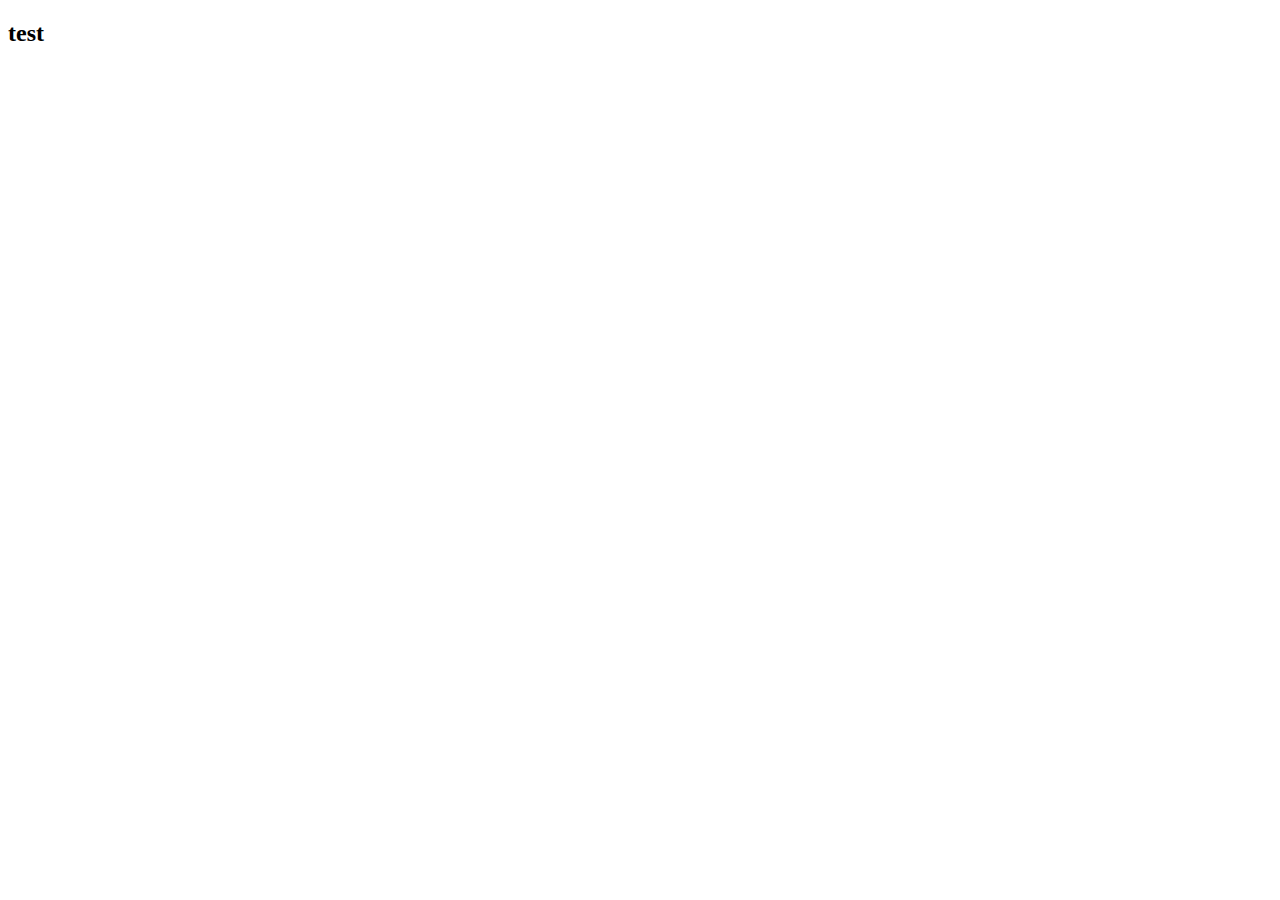
==== index.html @ 3f269a74 "just a test" ====
<!DOCTYPE html>
<html lang="en">
<head>
    <meta charset="UTF-8">
    <meta name="viewport" content="width=device-width, initial-scale=1.0">
    <link rel="stylesheet" href="style.css">
    <title>chaleng</title>
</head>
<body>
    <h2>
      test  
    </h2>



    <script src="script.js"></script>
</body>
</html>
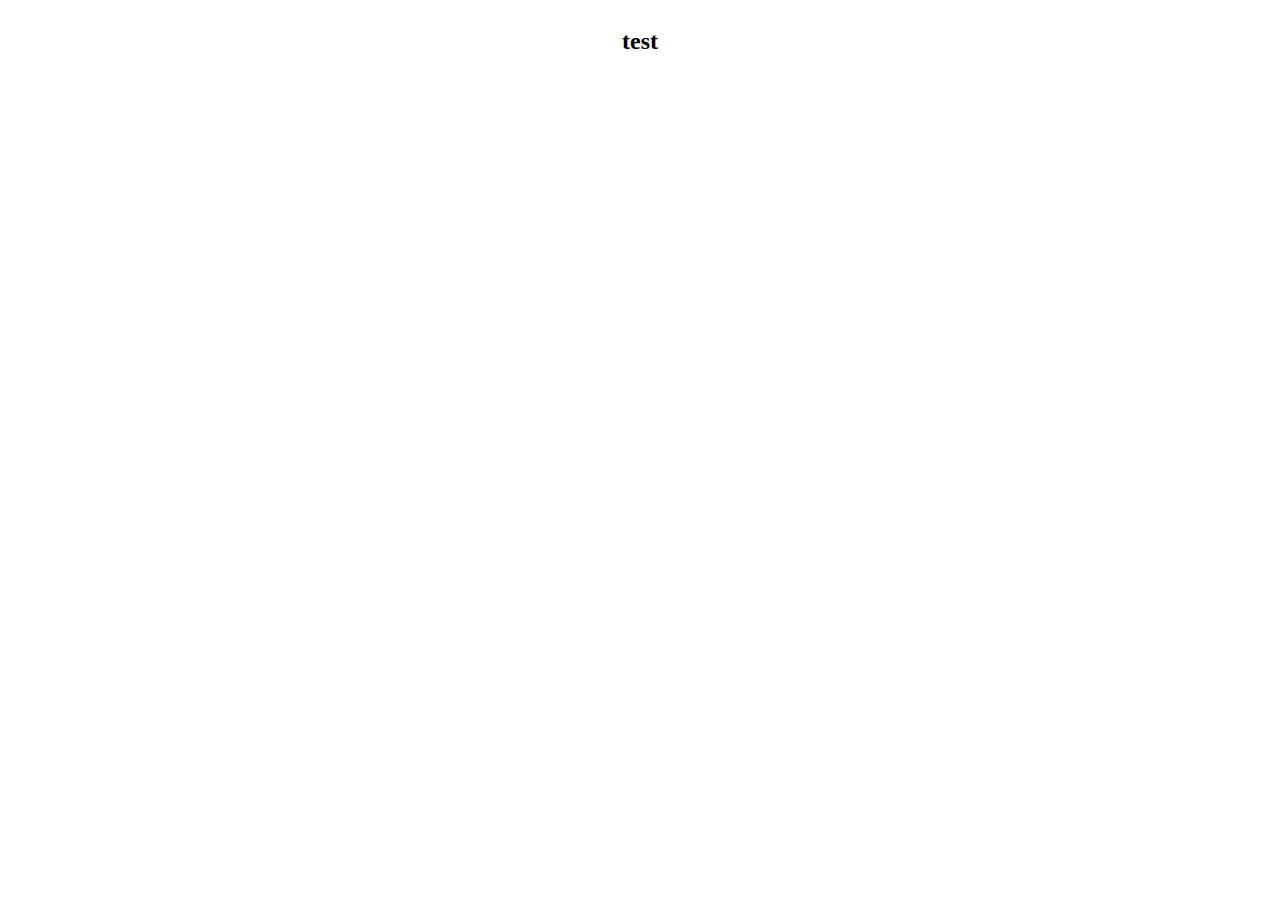
==== commit b602630e: "test.txt" ====
--- a/index.html
+++ b/index.html
@@ -7,12 +7,8 @@
     <title>chaleng</title>
 </head>
 <body>
-    <h2>
-      test  
+    <h2>test
     </h2>
-
-
-
-    <script src="script.js"></script>
+<script src="script.js"></script>
 </body>
 </html>--- a/style.css
+++ b/style.css
@@ -0,0 +1,6 @@
+body{
+    display: flex;
+    justify-self: center;
+    align-items: center;
+
+}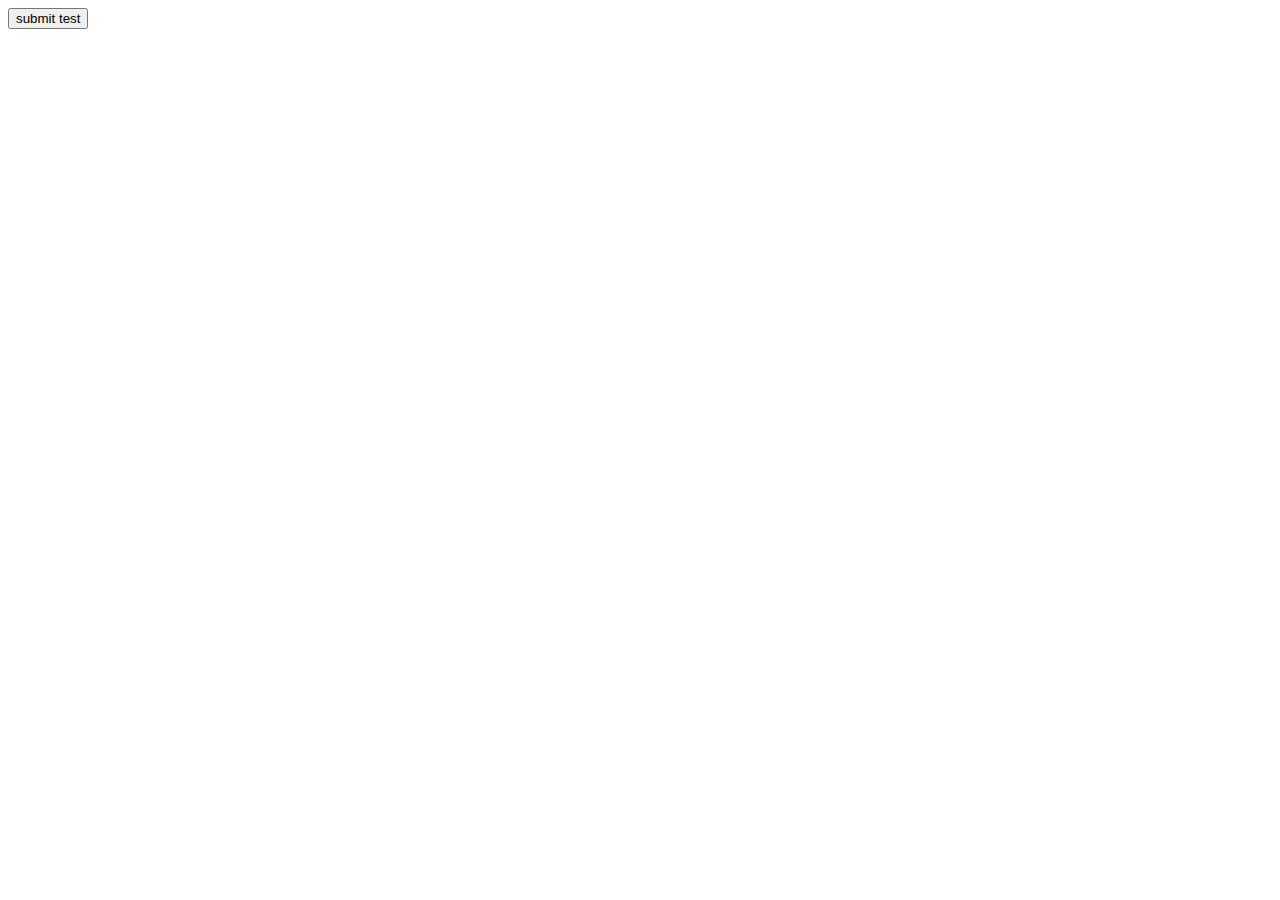
==== commit adaefbf5: "just some modification" ====
--- a/index.html
+++ b/index.html
@@ -3,12 +3,21 @@
 <head>
     <meta charset="UTF-8">
     <meta name="viewport" content="width=device-width, initial-scale=1.0">
-    <link rel="stylesheet" href="style.css">
-    <title>chaleng</title>
+    <title>Document</title>
 </head>
 <body>
-    <h2>test
-    </h2>
-<script src="script.js"></script>
+    <button onclick="x()">submit test</button>
+    <!-- by oussama -->
+    <script> 
+     let arr = [1,2,3,4,5,6,7];
+     let i = -1;
+ function x (){
+     i += 1;
+     if(i > arr.length){
+        i = 0;
+     }
+     console.log(arr[i]);
+ }
+    </script>
 </body>
 </html>